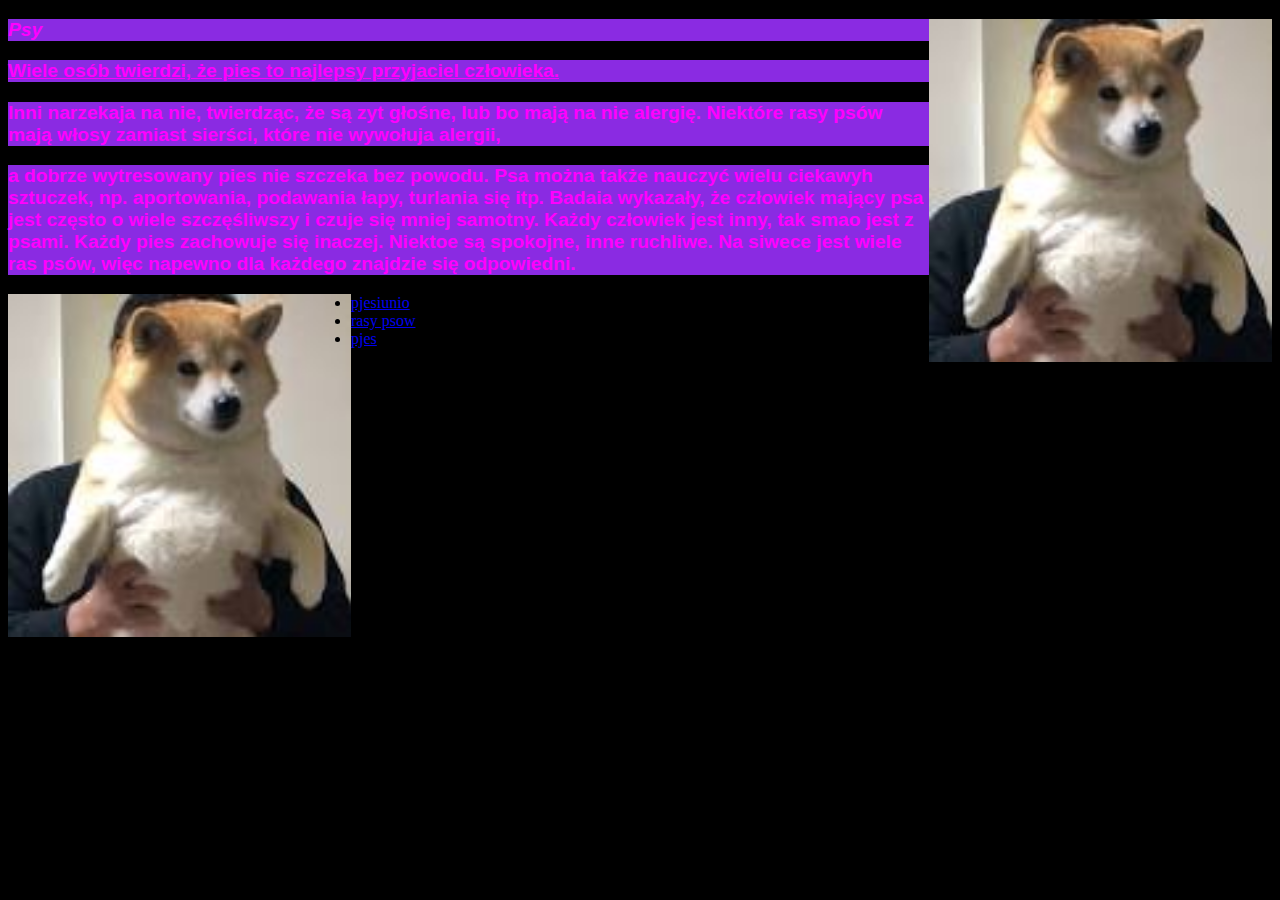
==== index.html @ 475f48e0 "index.html" ====
<!DOCTYPE html>
<html lang="en">
<head>
    <meta charset="UTF-8">
    <meta http-equiv="X-UA-Compatible" content="IE=edge">
    <meta name="viewport" content="width=device-width, initial-scale=1.0">
    <title>Document</title>
<link rel="stylesheet" href="style.css">
</head>
<body>
    
</body>
</html>

<p> <b> <i><img src="pjes.png" width="200" alt="" align="right"> Psy</i></b></p> 
<p> <u>Wiele osób twierdzi, że pies to najlepsy przyjaciel człowieka. </u> 
</p> 
<p>Inni narzekaja na nie, twierdząc, że są zyt głośne, lub bo mają na nie alergię. 
    Niektóre rasy psów mają włosy zamiast sierści, które nie wywołuja alergii, 
    </p>
<p>  a dobrze wytresowany pies nie szczeka bez powodu. 
    Psa można także nauczyć wielu ciekawyh sztuczek, np. aportowania, podawania łapy, turlania się itp. Badaia wykazały, że człowiek mający psa jest często o wiele szczęśliwszy i czuje się mniej samotny. Każdy człowiek jest inny, tak smao jest z psami. Każdy pies zachowuje się inaczej. Niektoe są spokojne, inne ruchliwe. Na siwece jest wiele ras psów, 
    więc napewno dla każdego znajdzie się odpowiedni.</p>
<img src="png-transparent-paw-patrol-dog-dog-image-file-formats-animals-cartoon-thumbnail.png" width="200" alt="" align="left">
  
    <ul>
        <li><a href="https://www.google.com/url?sa=i&url=https%3A%2F%2Fwww.facebook.com%2Fprsink%2Fposts%2Fpjes%2F601595103694205%2F&psig=AOvVaw1DPRulokHLmQtk1b3VPtC8&ust=1665746799902000&source=images&cd=vfe&ved=0CAgQjRxqFwoTCKCG7cSM3foCFQAAAAAdAAAAABAE">pjesiunio</a></li>
        <li><a href="https://www.royalcanin.com/pl/dogs/breeds/breed-library?sizes=961906a9-9054-4e7a-82a4-aa0e6c076897&filter=b526c857-86cb-4b84-8625-7c33d533692c&viewAll=true&gclid=EAIaIQobChMI0fTm-KKA-wIVjZKyCh0c7ADxEAAYASAAEgJ8k_D_BwE&gclsrc=aw.ds">rasy psow</a></li>
        <li><a href="https://pl.wikipedia.org/wiki/Pies_domowy">pjes</a></li>
    </ul>
---- style.css ----
body
{
    background-color: black;
}

img
{
    content: url("pjes.png");
    width: 343px;

}

p 
{
 
    background-color: blueviolet;
color: magenta;
font-weight: bolder; 
font-size: larger;
font-family: 'Trebuchet MS', 'Lucida Sans Unicode', 
'Lucida Grande', 'Lucida Sans', Arial, sans-serif;

}
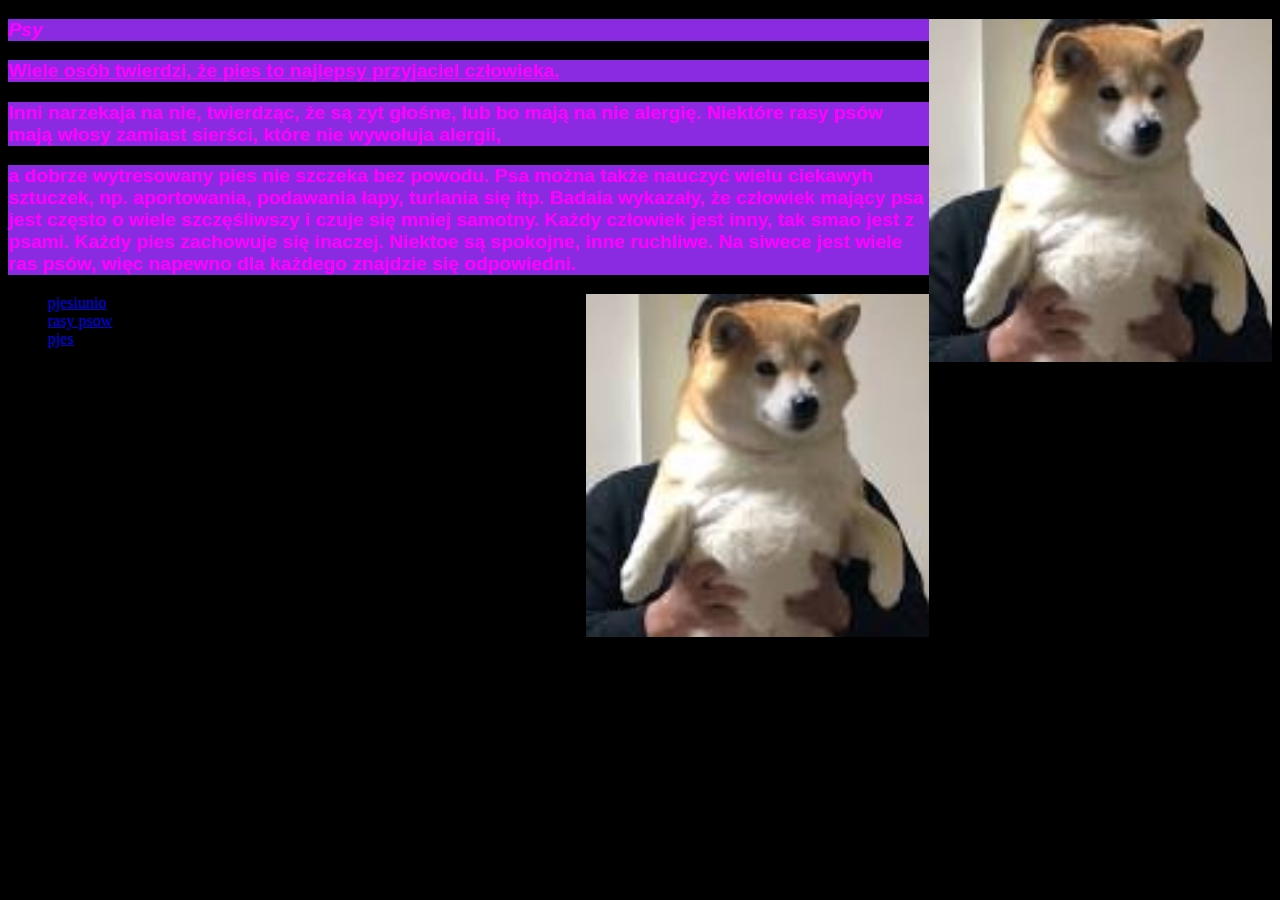
==== commit 05fa67a5: "index.html" ====
--- a/index.html
+++ b/index.html
@@ -21,7 +21,7 @@
 <p>  a dobrze wytresowany pies nie szczeka bez powodu. 
     Psa można także nauczyć wielu ciekawyh sztuczek, np. aportowania, podawania łapy, turlania się itp. Badaia wykazały, że człowiek mający psa jest często o wiele szczęśliwszy i czuje się mniej samotny. Każdy człowiek jest inny, tak smao jest z psami. Każdy pies zachowuje się inaczej. Niektoe są spokojne, inne ruchliwe. Na siwece jest wiele ras psów, 
     więc napewno dla każdego znajdzie się odpowiedni.</p>
-<img src="png-transparent-paw-patrol-dog-dog-image-file-formats-animals-cartoon-thumbnail.png" width="200" alt="" align="left">
+<img src="png-transparent-paw-patrol-dog-dog-image-file-formats-animals-cartoon-thumbnail.png" width="200" alt="" align="right">
   
     <ul>
         <li><a href="https://www.google.com/url?sa=i&url=https%3A%2F%2Fwww.facebook.com%2Fprsink%2Fposts%2Fpjes%2F601595103694205%2F&psig=AOvVaw1DPRulokHLmQtk1b3VPtC8&ust=1665746799902000&source=images&cd=vfe&ved=0CAgQjRxqFwoTCKCG7cSM3foCFQAAAAAdAAAAABAE">pjesiunio</a></li>
